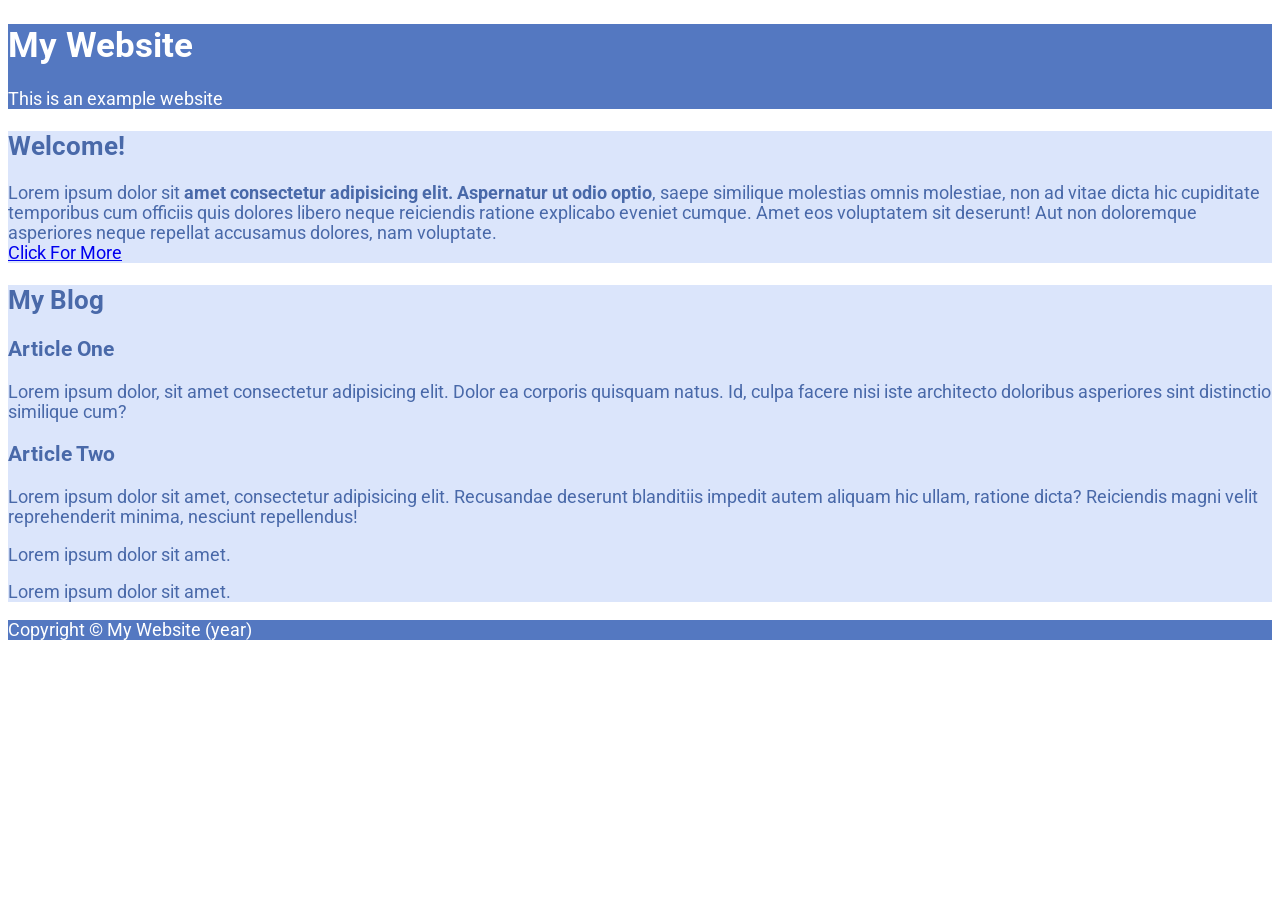
==== S03 Ex 1 HTML/index.html @ fe5248f2 "Exercici fet" ====
<!DOCTYPE html>
<html lang="es">
  <head>
    <meta charset="UTF-8" />
    <meta name="viewport" content="width=device-width, initial-scale=1.0" />
    <title>Pàgina Web</title>
    <link rel ="stylesheet" href="style.css" />
  </head>
  <body>
    <header>
      <h1>My Website</h1>
      <p>This is an example website</p>
    </header>

    <main>
      <section>
        <h2>Welcome!</h2>
        <p>
          Lorem ipsum dolor sit <span>amet consectetur adipisicing elit. Aspernatur ut odio optio</span>, saepe similique molestias omnis molestiae, non ad vitae dicta hic cupiditate temporibus cum officiis quis dolores libero neque reiciendis ratione explicabo eveniet cumque. Amet eos voluptatem sit deserunt! Aut non doloremque asperiores neque repellat accusamus dolores, nam voluptate.<br />
          <a href="#">Click For More</a>
        </p>
      </section>
      <section>
        <h2>My Blog</h2>
        <article>
          <h3>Article One</h3>
          <p>
            Lorem ipsum dolor, sit amet consectetur adipisicing elit. Dolor ea corporis quisquam natus. Id, culpa facere nisi iste architecto doloribus asperiores sint distinctio similique cum?
          </p>
        </article>
        <article>
          <h3>Article Two</h3>
          <div>
            <p>
              Lorem ipsum dolor sit amet, consectetur adipisicing elit. Recusandae deserunt blanditiis impedit autem aliquam hic ullam, ratione dicta? Reiciendis magni velit reprehenderit minima, nesciunt repellendus!
            </p>
            <p>
              Lorem ipsum dolor sit amet.
            </p>
          </div>
          <p>
            Lorem ipsum dolor sit amet.
          </p>
        </article>
      </section>
    </main>

    <footer>
      <p>Copyright &copy; My Website (year)</p>
    </footer>
  </body>
</html>
---- S03 Ex 1 HTML/style.css ----
@import url("https://fonts.googleapis.com/css2?family=Roboto:wght@400;700&display=swap");

html {
  font-family: "Roboto", sans-serif;
  font-size: 1rem; 

}

body {
    font-size: 1.1rem; 
}

h3 {
    font-size: 1.3rem;
}

header, footer {
    background-color: rgb(84, 120, 193);
    color: white; 
}

section {
    background-color: rgb(210, 223, 251, 0.8);
    color: rgb(73, 105, 169); 

}

main > section:first-child:hover {
    background-color: rgb(10, 15, 24);
    color: white; 
}

article:hover {
    background-color: rgb(10, 15, 24);
    color: white;
}

a:active {
    color: black;
}

span {
    font-weight: bold;
}

article:last-of-type {
    fomt-style: italic;
}
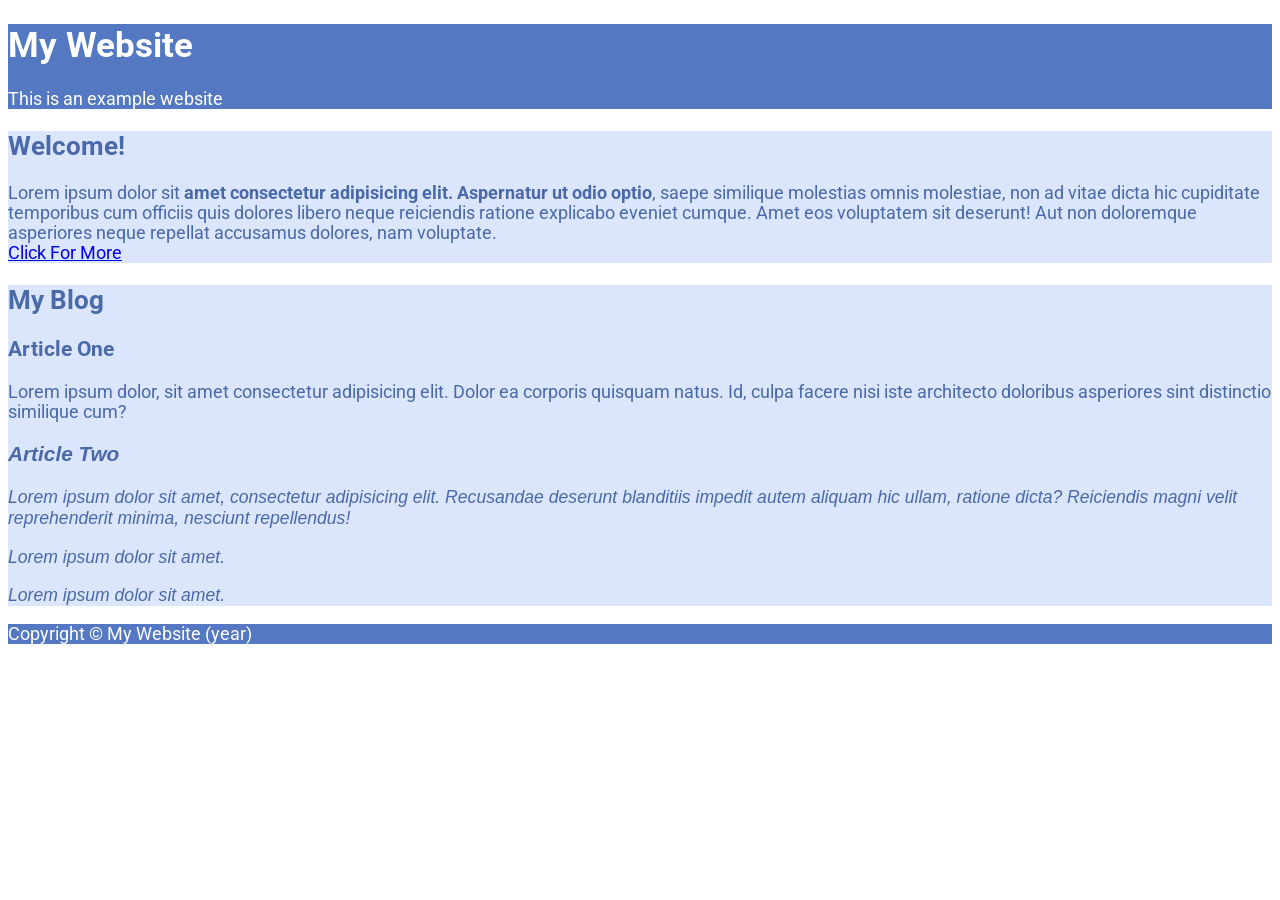
==== commit 4814871b: "Exercici fet" ====
--- a/S03 Ex 1 HTML/index.html
+++ b/S03 Ex 1 HTML/index.html
@@ -4,7 +4,7 @@
     <meta charset="UTF-8" />
     <meta name="viewport" content="width=device-width, initial-scale=1.0" />
     <title>Pàgina Web</title>
-    <link rel ="stylesheet" href="style.css" />
+    <link rel ="stylesheet" href="style.css"/>
   </head>
   <body>
     <header>
--- a/S03 Ex 1 HTML/style.css
+++ b/S03 Ex 1 HTML/style.css
@@ -44,5 +44,5 @@
 }
 
 article:last-of-type {
-    fomt-style: italic;
+    font-style: italic;
 }
